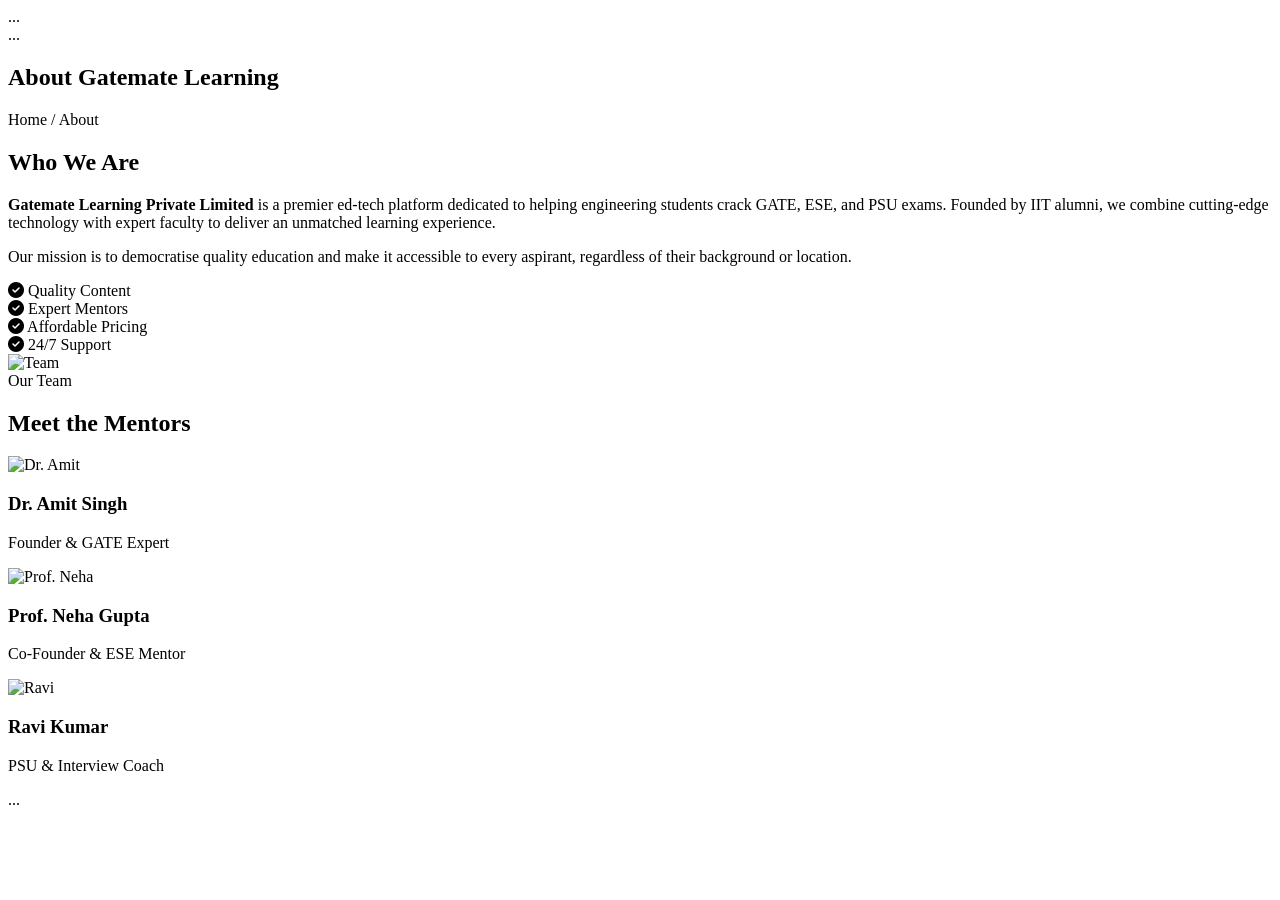
==== about.html @ 3c808891 "Add files via upload" ====
<!DOCTYPE html>
<html lang="en">
<head>
    <meta charset="UTF-8" />
    <meta name="viewport" content="width=device-width, initial-scale=1.0" />
    <title>About – Gatemate Learning</title>
    <link rel="preconnect" href="https://fonts.googleapis.com">
    <link rel="preconnect" href="https://fonts.gstatic.com" crossorigin>
    <link href="https://fonts.googleapis.com/css2?family=Inter:opsz@14..32&family=Poppins:wght@300;400;500;600;700;800&display=swap" rel="stylesheet">
    <link rel="stylesheet" href="https://cdnjs.cloudflare.com/ajax/libs/font-awesome/6.5.0/css/all.min.css">
    <link rel="stylesheet" href="css/style.css" />
</head>
<body>
    <!-- same top bar & nav as index -->
    <div class="top-bar">...</div>
    <nav class="navbar" id="navbar">...</nav>

    <section class="page-header">
        <div class="container">
            <h1>About Gatemate Learning</h1>
            <p>Home / About</p>
        </div>
    </section>

    <section class="about-section">
        <div class="container">
            <div class="about-grid">
                <div class="about-text">
                    <h2>Who We Are</h2>
                    <p><strong>Gatemate Learning Private Limited</strong> is a premier ed-tech platform dedicated to helping engineering students crack GATE, ESE, and PSU exams. Founded by IIT alumni, we combine cutting-edge technology with expert faculty to deliver an unmatched learning experience.</p>
                    <p>Our mission is to democratise quality education and make it accessible to every aspirant, regardless of their background or location.</p>
                    <div class="about-values">
                        <div><i class="fas fa-check-circle"></i> Quality Content</div>
                        <div><i class="fas fa-check-circle"></i> Expert Mentors</div>
                        <div><i class="fas fa-check-circle"></i> Affordable Pricing</div>
                        <div><i class="fas fa-check-circle"></i> 24/7 Support</div>
                    </div>
                </div>
                <div class="about-image">
                    <img src="assets/about-team.svg" alt="Team" />
                </div>
            </div>
        </div>
    </section>

    <section class="team">
        <div class="container">
            <div class="section-header">
                <span class="subtitle">Our Team</span>
                <h2>Meet the <span class="highlight">Mentors</span></h2>
            </div>
            <div class="team-grid">
                <div class="team-card">
                    <img src="https://ui-avatars.com/api/?name=Dr.+Amit+Singh&background=1a237e&color=fff&size=120" alt="Dr. Amit" />
                    <h3>Dr. Amit Singh</h3>
                    <p>Founder &amp; GATE Expert</p>
                </div>
                <div class="team-card">
                    <img src="https://ui-avatars.com/api/?name=Prof.+Neha+Gupta&background=0d47a1&color=fff&size=120" alt="Prof. Neha" />
                    <h3>Prof. Neha Gupta</h3>
                    <p>Co-Founder &amp; ESE Mentor</p>
                </div>
                <div class="team-card">
                    <img src="https://ui-avatars.com/api/?name=Ravi+Kumar&background=004d40&color=fff&size=120" alt="Ravi" />
                    <h3>Ravi Kumar</h3>
                    <p>PSU &amp; Interview Coach</p>
                </div>
            </div>
        </div>
    </section>

    <!-- footer same -->
    <footer class="footer">...</footer>
    <script src="js/script.js"></script>
</body>
</html>
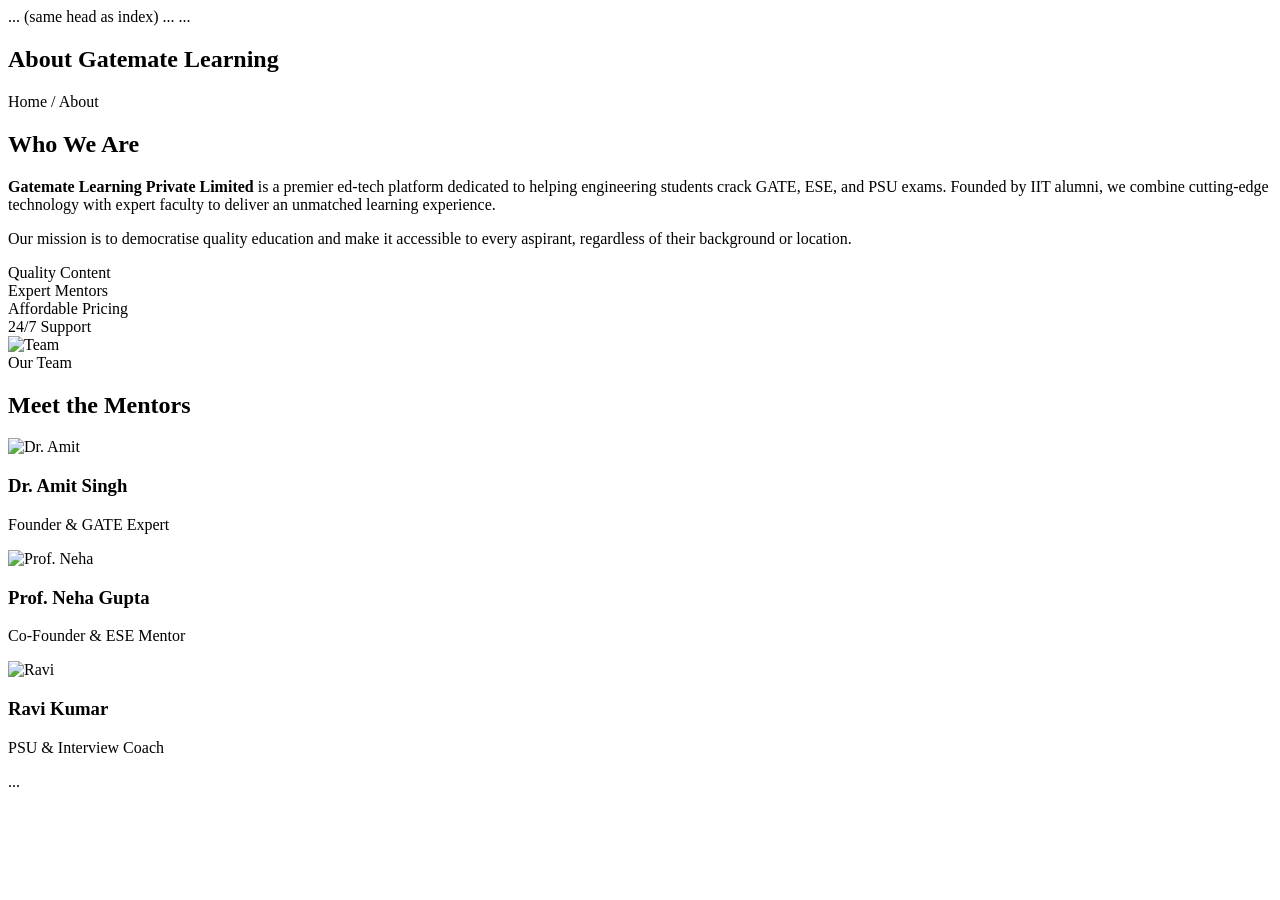
==== commit aa909328: "Update about.html" ====
--- a/about.html
+++ b/about.html
@@ -1,20 +1,9 @@
 <!DOCTYPE html>
 <html lang="en">
-<head>
-    <meta charset="UTF-8" />
-    <meta name="viewport" content="width=device-width, initial-scale=1.0" />
-    <title>About – Gatemate Learning</title>
-    <link rel="preconnect" href="https://fonts.googleapis.com">
-    <link rel="preconnect" href="https://fonts.gstatic.com" crossorigin>
-    <link href="https://fonts.googleapis.com/css2?family=Inter:opsz@14..32&family=Poppins:wght@300;400;500;600;700;800&display=swap" rel="stylesheet">
-    <link rel="stylesheet" href="https://cdnjs.cloudflare.com/ajax/libs/font-awesome/6.5.0/css/all.min.css">
-    <link rel="stylesheet" href="css/style.css" />
-</head>
+<head> ... (same head as index) ... </head>
 <body>
-    <!-- same top bar & nav as index -->
-    <div class="top-bar">...</div>
-    <nav class="navbar" id="navbar">...</nav>
-
+    <!-- top bar & nav (copy from index) -->
+    ...
     <section class="page-header">
         <div class="container">
             <h1>About Gatemate Learning</h1>
@@ -37,7 +26,7 @@
                     </div>
                 </div>
                 <div class="about-image">
-                    <img src="assets/about-team.svg" alt="Team" />
+                    <img src="https://img.icons8.com/fluency/480/000000/teamwork.png" alt="Team" />
                 </div>
             </div>
         </div>
@@ -47,21 +36,21 @@
         <div class="container">
             <div class="section-header">
                 <span class="subtitle">Our Team</span>
-                <h2>Meet the <span class="highlight">Mentors</span></h2>
+                <h2>Meet the <span class="gradient-text">Mentors</span></h2>
             </div>
             <div class="team-grid">
                 <div class="team-card">
-                    <img src="https://ui-avatars.com/api/?name=Dr.+Amit+Singh&background=1a237e&color=fff&size=120" alt="Dr. Amit" />
+                    <img src="https://ui-avatars.com/api/?name=Dr.+Amit+Singh&background=f97316&color=fff&size=120" alt="Dr. Amit" />
                     <h3>Dr. Amit Singh</h3>
                     <p>Founder &amp; GATE Expert</p>
                 </div>
                 <div class="team-card">
-                    <img src="https://ui-avatars.com/api/?name=Prof.+Neha+Gupta&background=0d47a1&color=fff&size=120" alt="Prof. Neha" />
+                    <img src="https://ui-avatars.com/api/?name=Prof.+Neha+Gupta&background=f97316&color=fff&size=120" alt="Prof. Neha" />
                     <h3>Prof. Neha Gupta</h3>
                     <p>Co-Founder &amp; ESE Mentor</p>
                 </div>
                 <div class="team-card">
-                    <img src="https://ui-avatars.com/api/?name=Ravi+Kumar&background=004d40&color=fff&size=120" alt="Ravi" />
+                    <img src="https://ui-avatars.com/api/?name=Ravi+Kumar&background=f97316&color=fff&size=120" alt="Ravi" />
                     <h3>Ravi Kumar</h3>
                     <p>PSU &amp; Interview Coach</p>
                 </div>
@@ -69,8 +58,8 @@
         </div>
     </section>
 
-    <!-- footer same -->
-    <footer class="footer">...</footer>
+    <!-- footer (copy from index) -->
+    ...
     <script src="js/script.js"></script>
 </body>
-</html>+</html>
